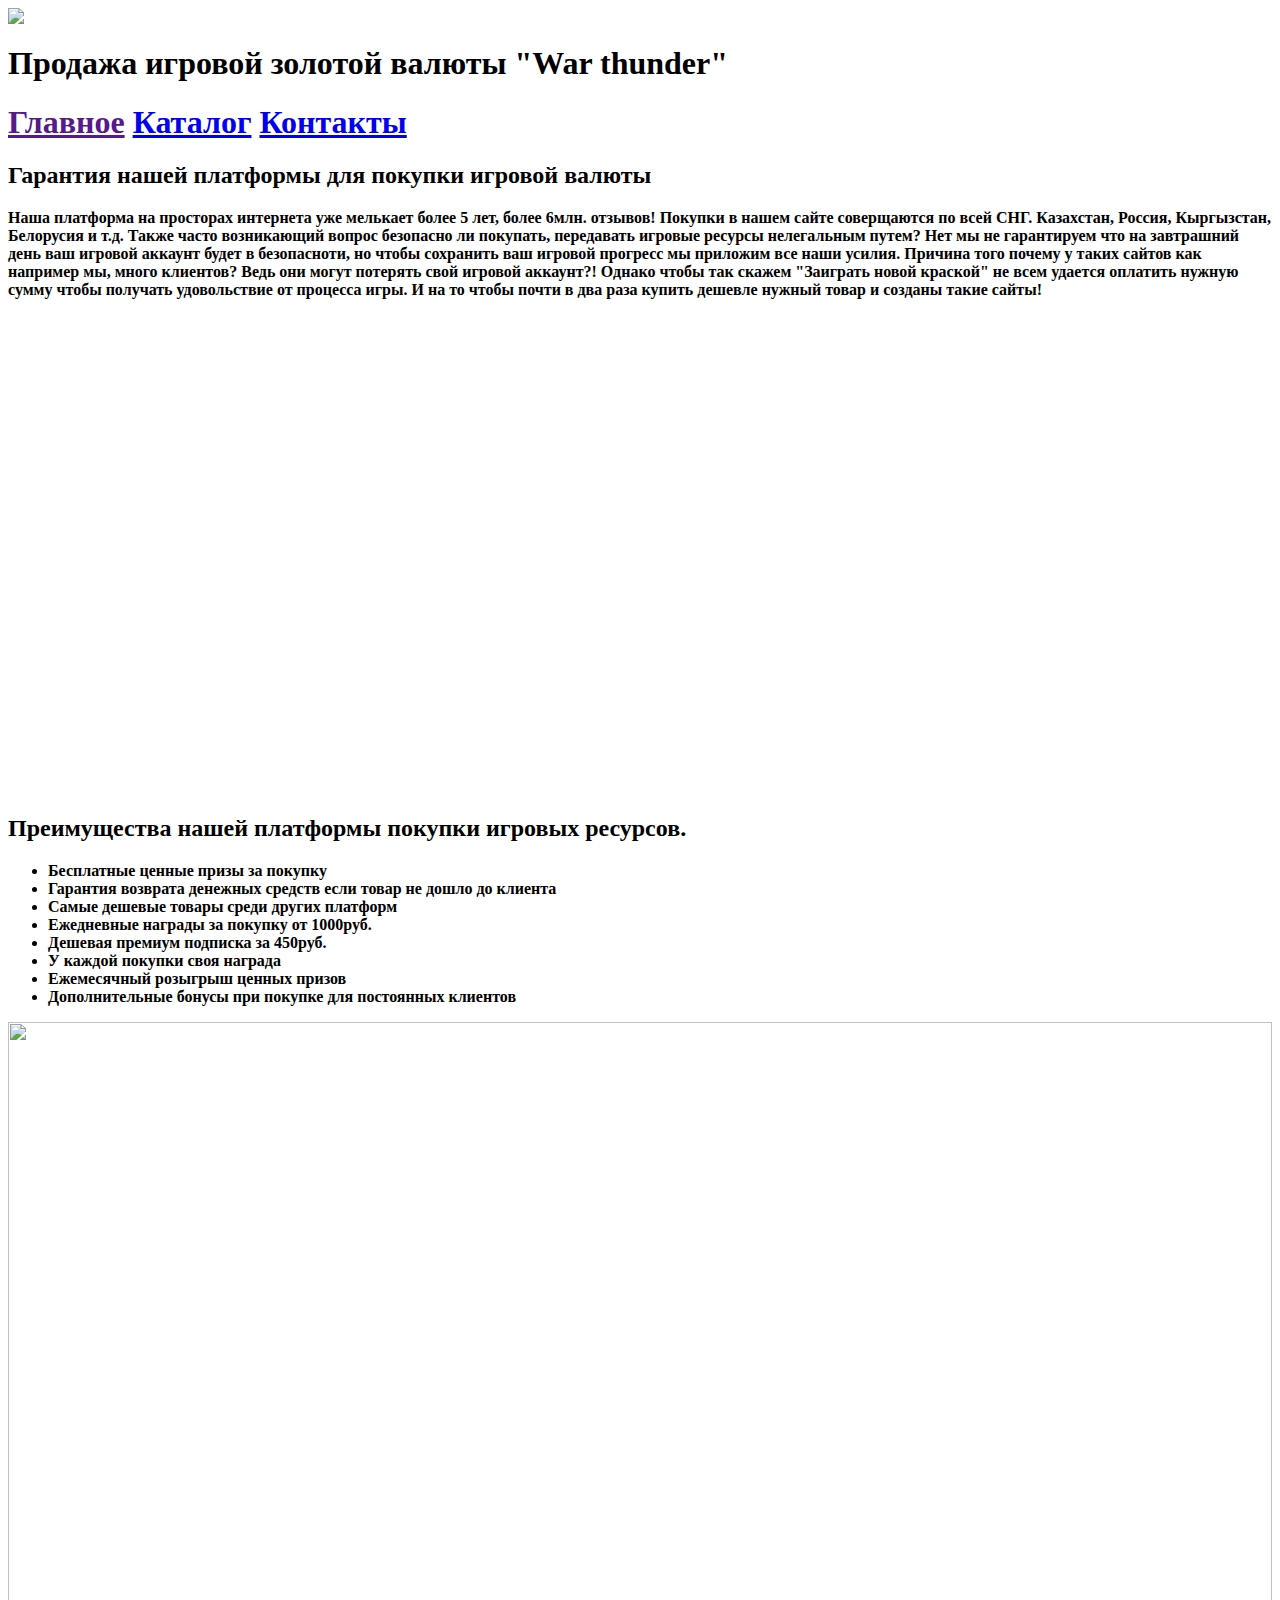
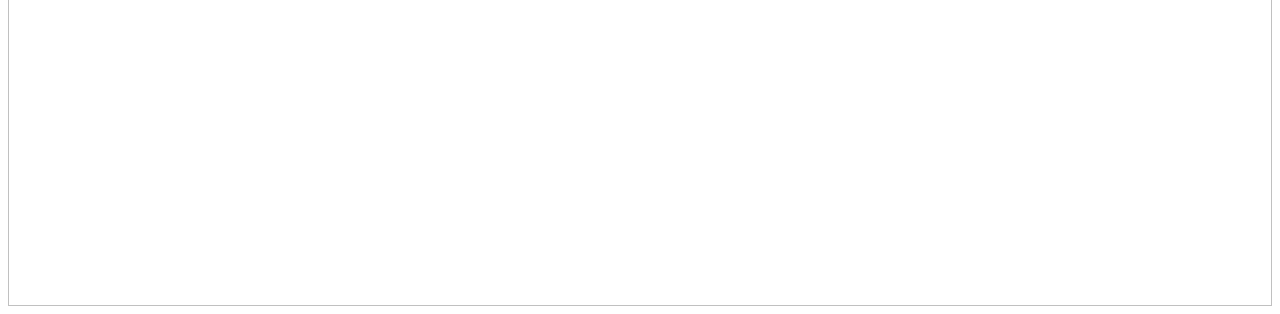
==== index.html @ 36ab4102 "Create index.html" ====
<html>
<head>
<title>War Thunder site</title>
<link rel="styleesheet" href="style.css">

</head>

<body>
    <header>
        <img src="https://encrypted-tbn0.gstatic.com/images?q=tbn:ANd9GcRd2qVOVllZWeNSHU0_xuZccHd2Vm82jJ70Uw&usqp=CAU" class="logo">
        <h1 class="main_h1">Продажа игровой золотой валюты "War thunder"</h1>
        <h1 class"number_1">
            <nav>
        <a class="header-link" href="">Главное</a>
        <a class="header-link" href="catalog.html">Каталог</a>
        <a class="header-link" href="contacts.html">Контакты</a>
            </nav>
    </header>

    <main>
    <h2>Гарантия нашей платформы для покупки игровой валюты</h2>
    <p>
        <b>Наша платформа на просторах интернета уже мелькает более 5 лет, более 6млн. отзывов! Покупки в нашем сайте соверщаются по всей СНГ. Казахстан, Россия, Кыргызстан, Белорусия и т.д. Также часто возникающий вопрос безопасно ли покупать, передавать игровые ресурсы нелегальным путем? Нет мы не гарантируем что на завтрашний день ваш игровой аккаунт будет в безопасноти, но чтобы сохранить ваш игровой прогресс мы приложим все наши усилия. Причина того почему у таких сайтов как например мы, много клиентов? Ведь они могут потерять свой игровой аккаунт?! Однако чтобы так скажем "Заиграть новой краской" не всем удается оплатить нужную сумму чтобы получать удовольствие от процесса игры. И на то чтобы почти в два раза купить дешевле нужный товар и созданы такие сайты!</b>
    </p>
    <iframe width="853" height="480" src="https://www.youtube.com/embed/uEsFdjARymQ" title="2023 🎁 Бонус код Вар Тандер по ссылке 🎁 WAR THUNDER с бонусом: Т-26 + Премиум аккаунт + Золотые орлы" frameborder="0" allow="accelerometer; autoplay; clipboard-write; encrypted-media; gyroscope; picture-in-picture; web-share" allowfullscreen></iframe>
    <h2>Преимущества нашей платформы покупки игровых ресурсов.</h2>
    <ul>
        <b>
        <li>Бесплатные ценные призы за покупку</li>
        <li>Гарантия возврата денежных средств если товар не дошло до клиента</li>
        <li>Самые дешевые товары среди других платформ</li>
        <li>Ежедневные награды за покупку от 1000руб.</li>
        <li>Дешевая премиум подписка за 450руб.</li>
        <li>У каждой покупки своя награда</li>
        <li>Ежемесячный розыгрыш ценных призов</li>
        <li>Дополнительные бонусы при покупке для постоянных клиентов</li>
        </b>
    </ul>
    </main>

    <div class="glavnoe">
        <img src="https://warthunder.ru/i/opengraph-wtland.jpg" width="100%">
    </div>

    <footer>
    </footer>





</body>



</html>
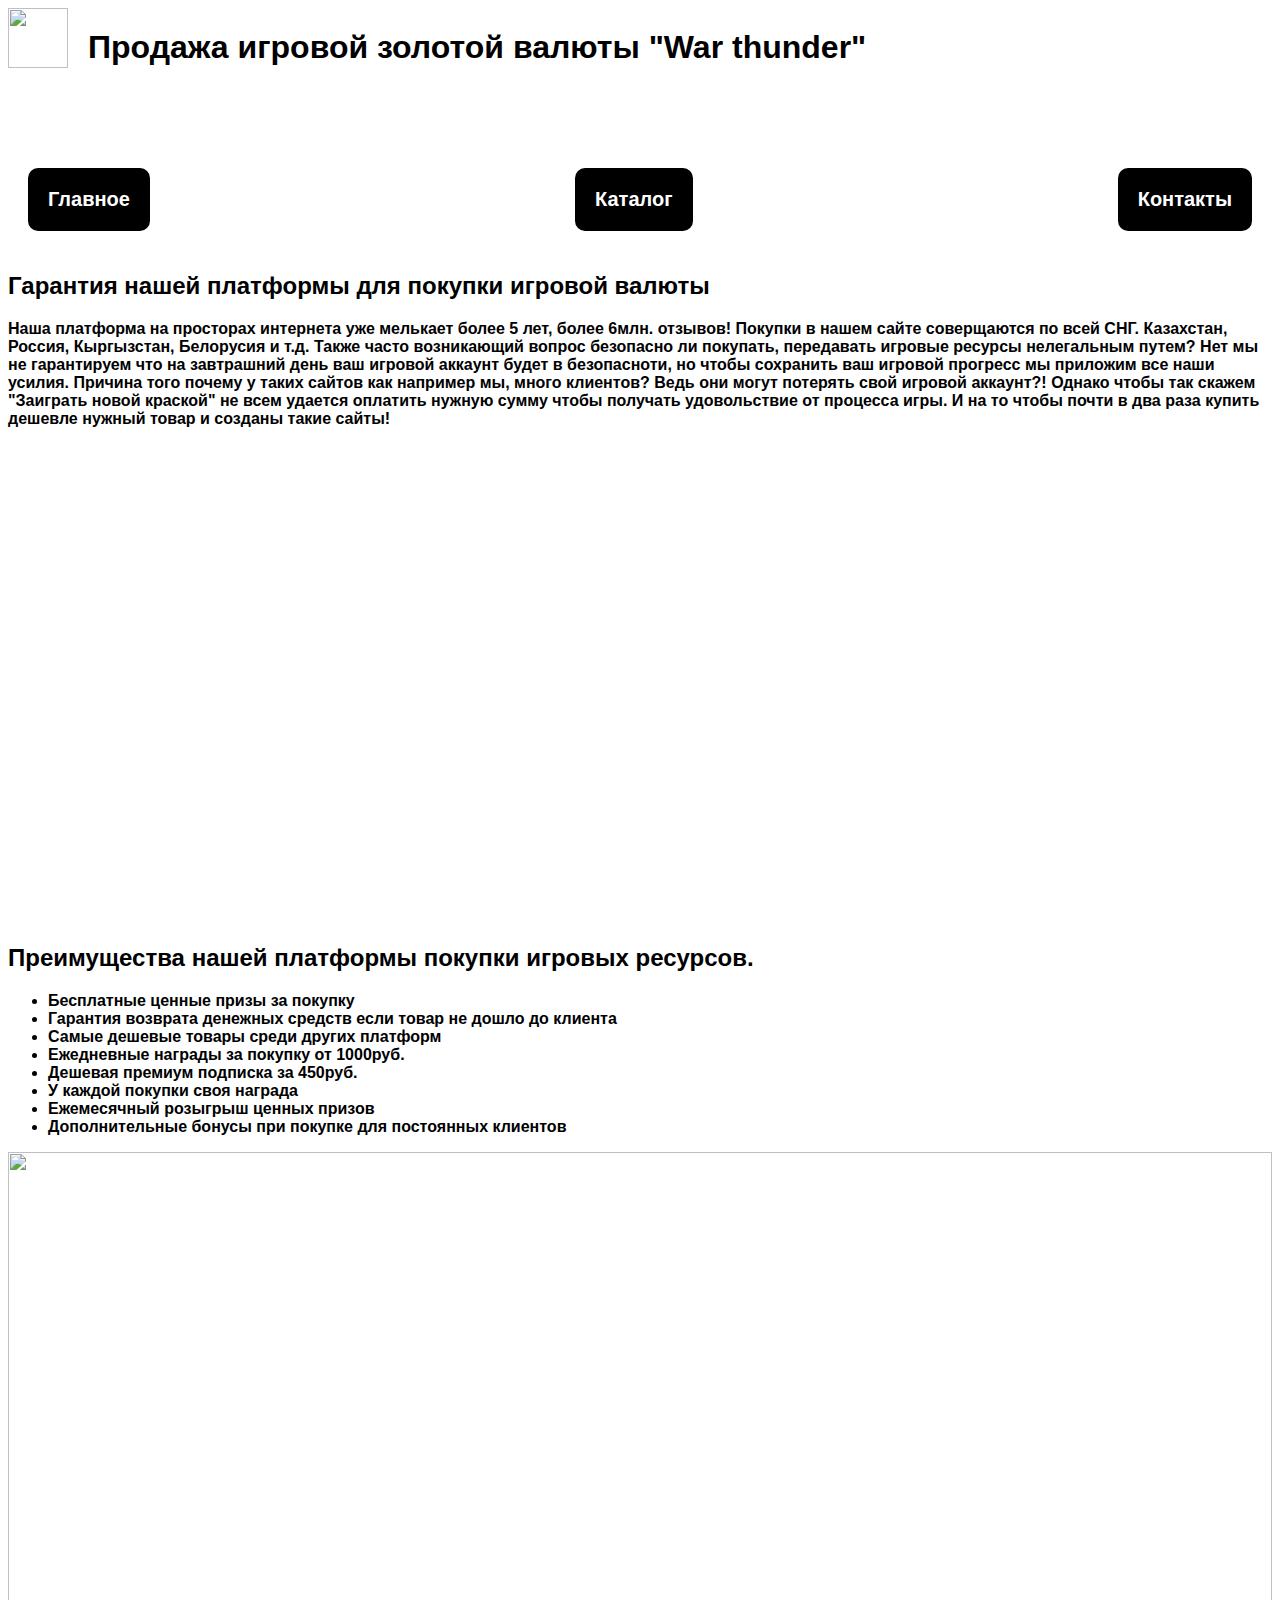
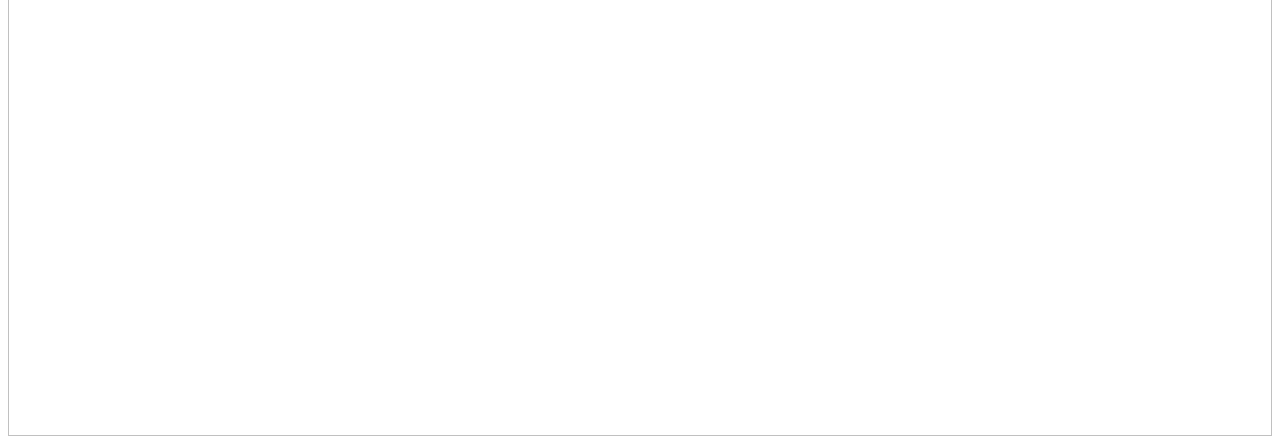
==== commit 0e97c903: "Update index.html" ====
--- a/index.html
+++ b/index.html
@@ -1,7 +1,7 @@
 <html>
 <head>
 <title>War Thunder site</title>
-<link rel="styleesheet" href="style.css">
+<link rel="stylesheet" href="style.css"/>
 
 </head>
 
--- a/style.css
+++ b/style.css
@@ -0,0 +1,52 @@
+body {
+    font-family: sans-serif;
+}
+
+
+header img {
+    width: 60px;
+}
+
+h1 {
+ 
+}
+
+.logo {
+
+}
+
+.main_h1 {
+position: relative;
+bottom: 60px;
+left: 80px;
+}
+
+.number_1 {
+
+
+}
+
+
+nav {
+    display: flex;
+    justify-content: space-between;
+}
+
+.header-link {
+    background-color: #000000;
+    color: white;
+    padding: 20px;
+    float: left;
+    text-decoration: none;
+    border-radius: 10px;
+    margin: 20px;
+    font-size: 20px;
+}
+
+header {
+
+}
+
+a main {
+    border: 3px solid #000000;
+}
